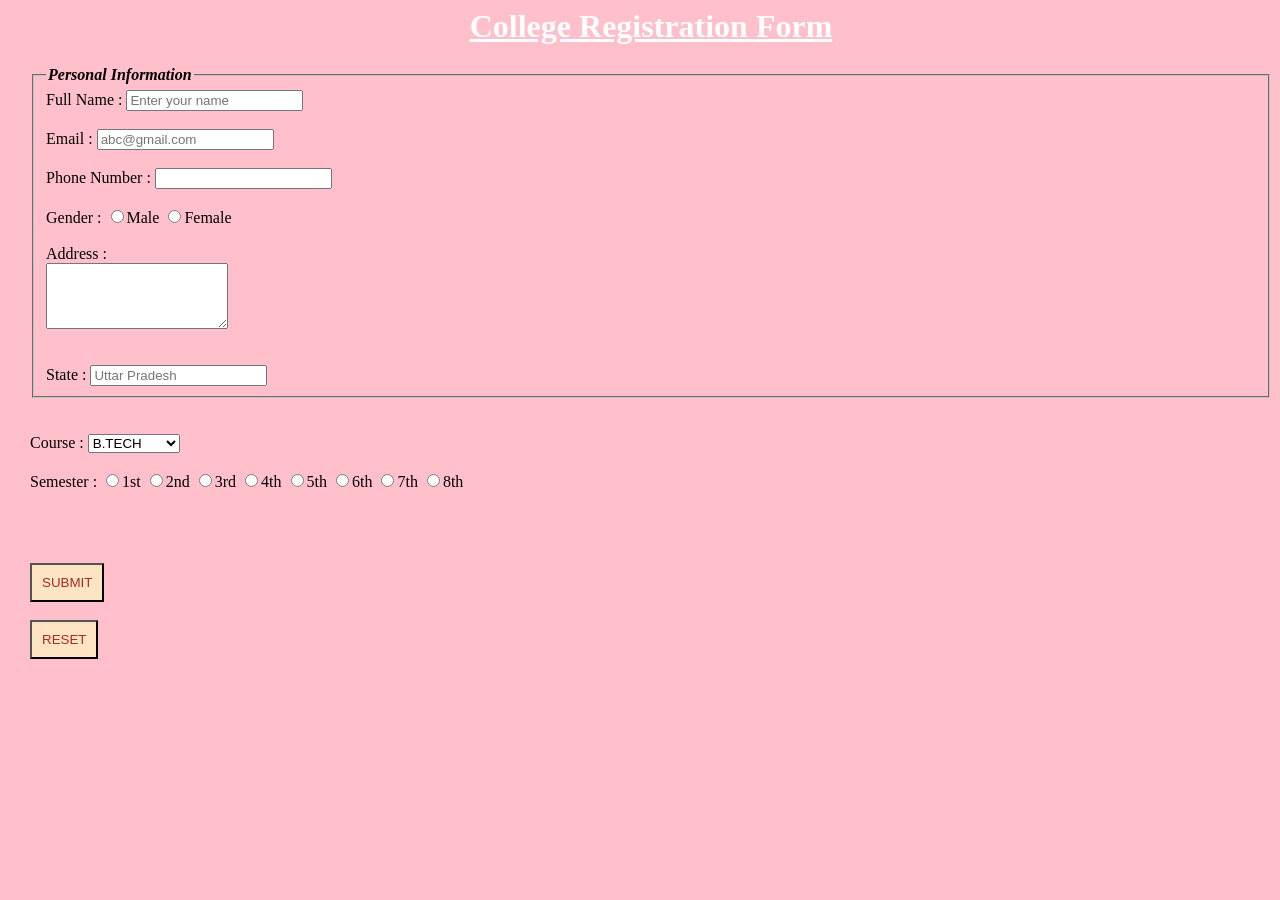
==== CA1.html @ 6b2a58eb "i am one piece" ====
<html>
<head>
    <title>College Registration Form</title>
   <link rel="stylesheet" href="Ca1Style.css">
</head>
<body>
    <header>
    <h1><u>College Registration Form</u></h1>
    </header>
    <form>
        <main>
          <fieldset>
            <legend><b><i>Personal Information</i></b></legend>
            
            <label for="student name">Full Name : </label>
            <input type="text"
                      id=" student name"
                      name="student name"
                      placeholder="Enter your name">
                         
                      <br><br>

            <label for="student email">Email : </label>
            <input type="email"
                      id=" student email"
                      name="student email"
                      placeholder="abc@gmail.com">
                      
                      <br><br>

            <label for="student phone number">Phone Number : </label>
            <input type="number"
                      id=" student phone number"
                      name="student phone number"> 
                      
                      <br><br>

             <label for="student gender">Gender : </label>
            <input type="radio"
                      id=" student gender"
                      name="student gender"
                      value="male">Male  
            
            <input type="radio"
                      id=" student gender"
                      name="student gender"
                      value="female">Female

                      <br><br>

                      <article>
             <label for="address">Address : </label>  <br>
             <textarea id="address"
                       name="address"
                       rows="4"
                       columns="30">
             </textarea>    
                      </article>
             
                        <br><br>

             <label for="state">State : </label>
             <input type="text"
                     id="state"
                     name="state"
                     placeholder="Uttar Pradesh">

          </fieldset>
 
                       <br><br>

           <label for="course">Course : </label>            
           <select type="course"
                     id="course">
                    <option>B.TECH</option>
                    <option>B.PHARMA</option>
                    <option>M.B.B.S</option>
                    <option>B.S.C</option>
                    <option>M.TECH</option>
            </select>

                     <br><br>

           <label for="semester">Semester : </label>
            <input type="radio"
                      id="semester"
                      name="semester"
                      value="1">1st  
            <input type="radio"
                      id="semester"
                      name="semester"
                      value="2">2nd
            <input type="radio"
                      id="semester"
                      name="semester"
                      value="3">3rd  
            <input type="radio"
                      id="semester"
                      name="semester"
                      value="4">4th
            <input type="radio"
                      id="semester"
                      name="semester"
                      value="5">5th  
            <input type="radio"
                      id="semester"
                      name="semester"
                      value="6">6th
            <input type="radio"
                      id="semester"
                      name="semester"
                      value="7">7th
            <input type="radio"
                      id="semester"
                      name="semester"
                      value="8">8th                              

                       <br><br><br><br><br>

             <footer>          
                <input type="submit" style="background-color: bisque; padding: 10; color:brown" value="SUBMIT"><br><br>
                <input type="reset" style="background-color: bisque; padding: 10; color:brown" value="RESET">         
             </footer>

             </main>
    </form>
</body>
</html>














</html>
---- Ca1Style.css ----
body{
    background-color: pink;
    margin-left:30px;
}
h1{
    text-align: center;
    color:white;
}
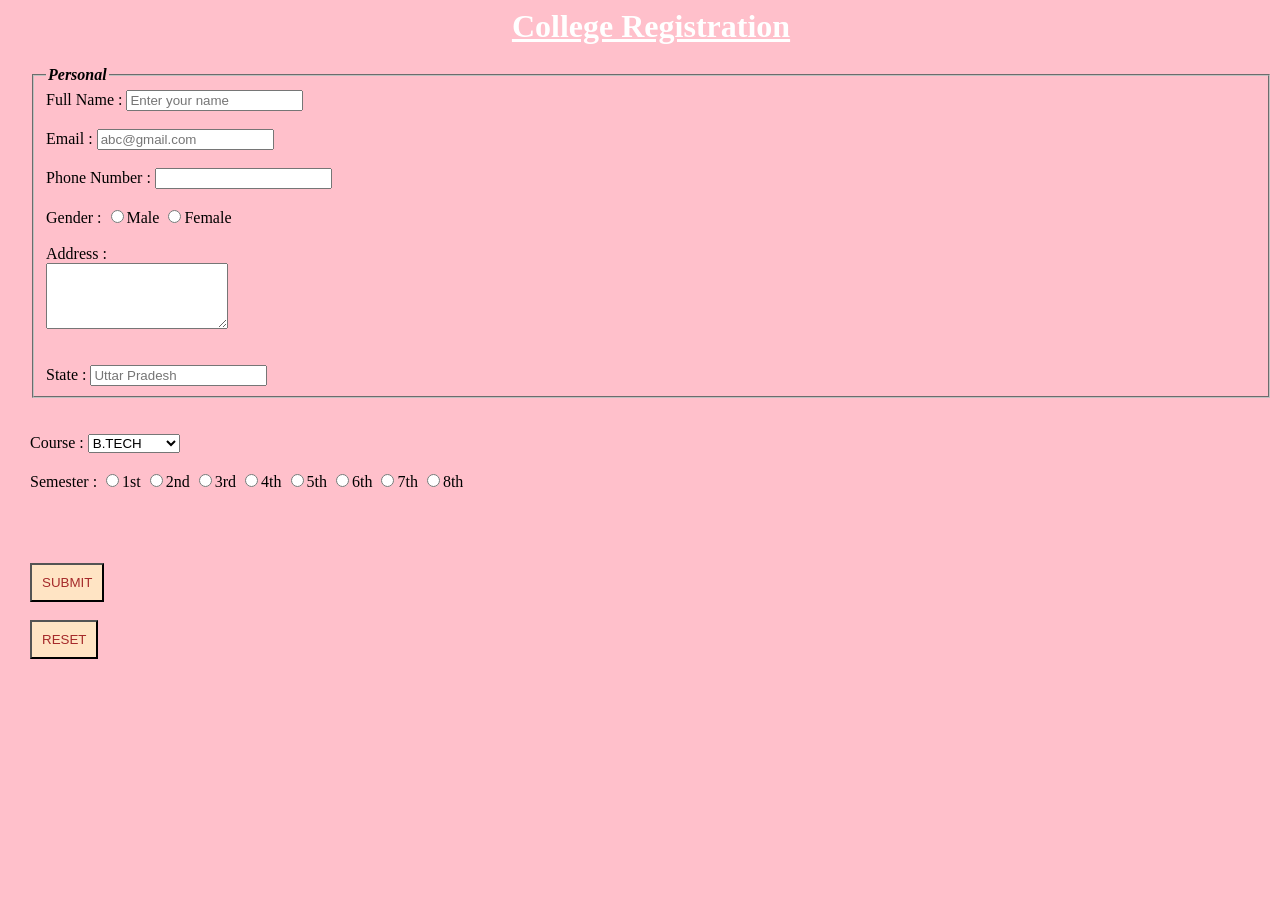
==== commit 1b4d9260: "Version 2" ====
--- a/CA1.html
+++ b/CA1.html
@@ -5,12 +5,12 @@
 </head>
 <body>
     <header>
-    <h1><u>College Registration Form</u></h1>
+    <h1><u>College Registration</u></h1>
     </header>
     <form>
         <main>
           <fieldset>
-            <legend><b><i>Personal Information</i></b></legend>
+            <legend><b><i>Personal</i></b></legend>
             
             <label for="student name">Full Name : </label>
             <input type="text"
